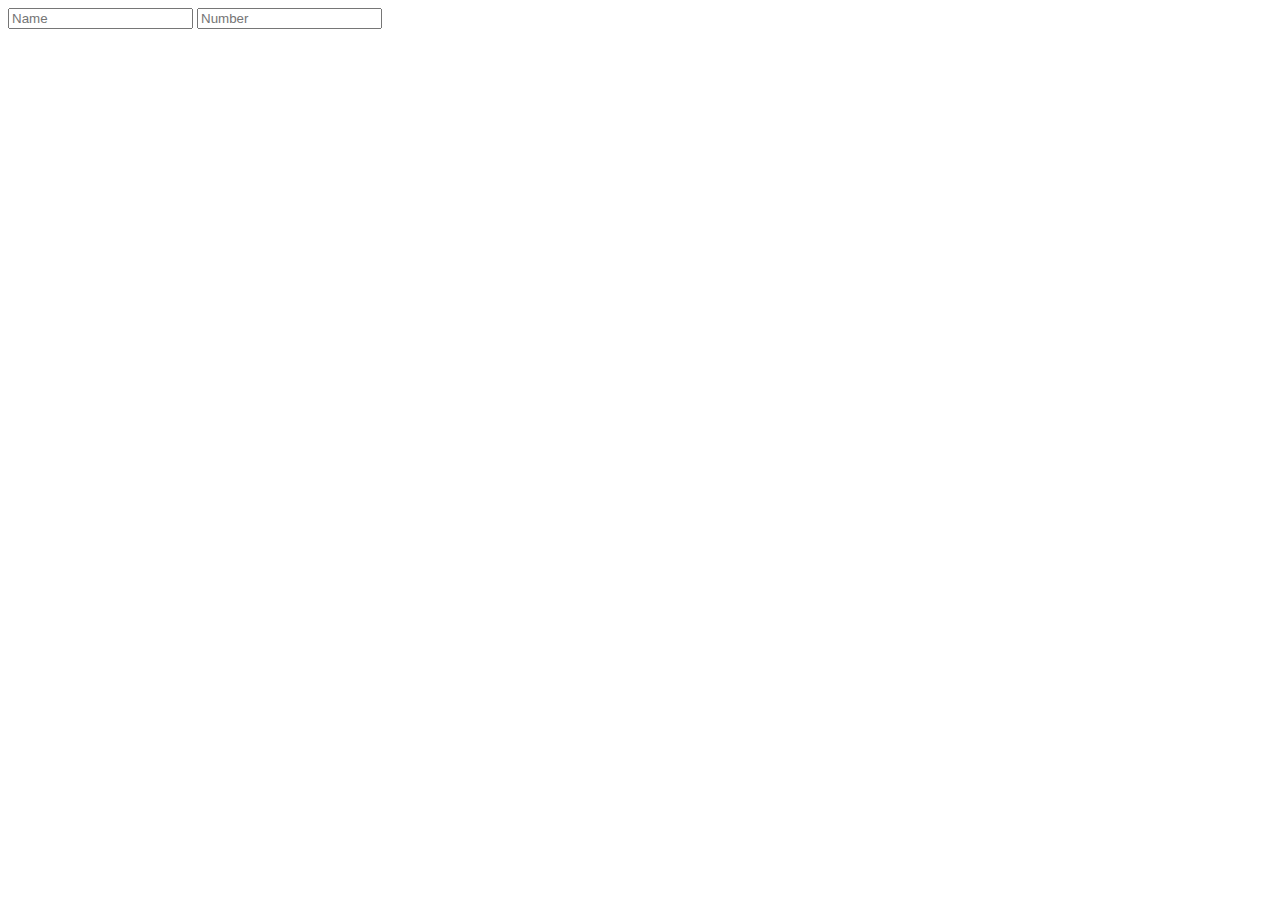
==== contact.html @ bc3a6973 "My Holiday Destination" ====
<!DOCTYPE html>
<html lang="en">
  <head>
    <meta charset="UTF-8" />
    <meta http-equiv="X-UA-Compatible" content="IE=edge" />
    <meta name="viewport" content="width=<device-width>, initial-scale=1.0" />
    <title>Document</title>
  </head>
  <style>
      a:link{
      color:white;
    }

    a:visited{
      color:cyan;
    }

    a:hover{
      color: red;
      font-size: 150%;
    }

    a:active{
      color:yellowgreen;
    }
  </style>
  <body>
      <form>
          <input type="text" placeholder="Name" />
          <input type="text" placeholder="Number" />
      </form>

      <a href="./index.html">Home Page</a>
  </body>
</html>
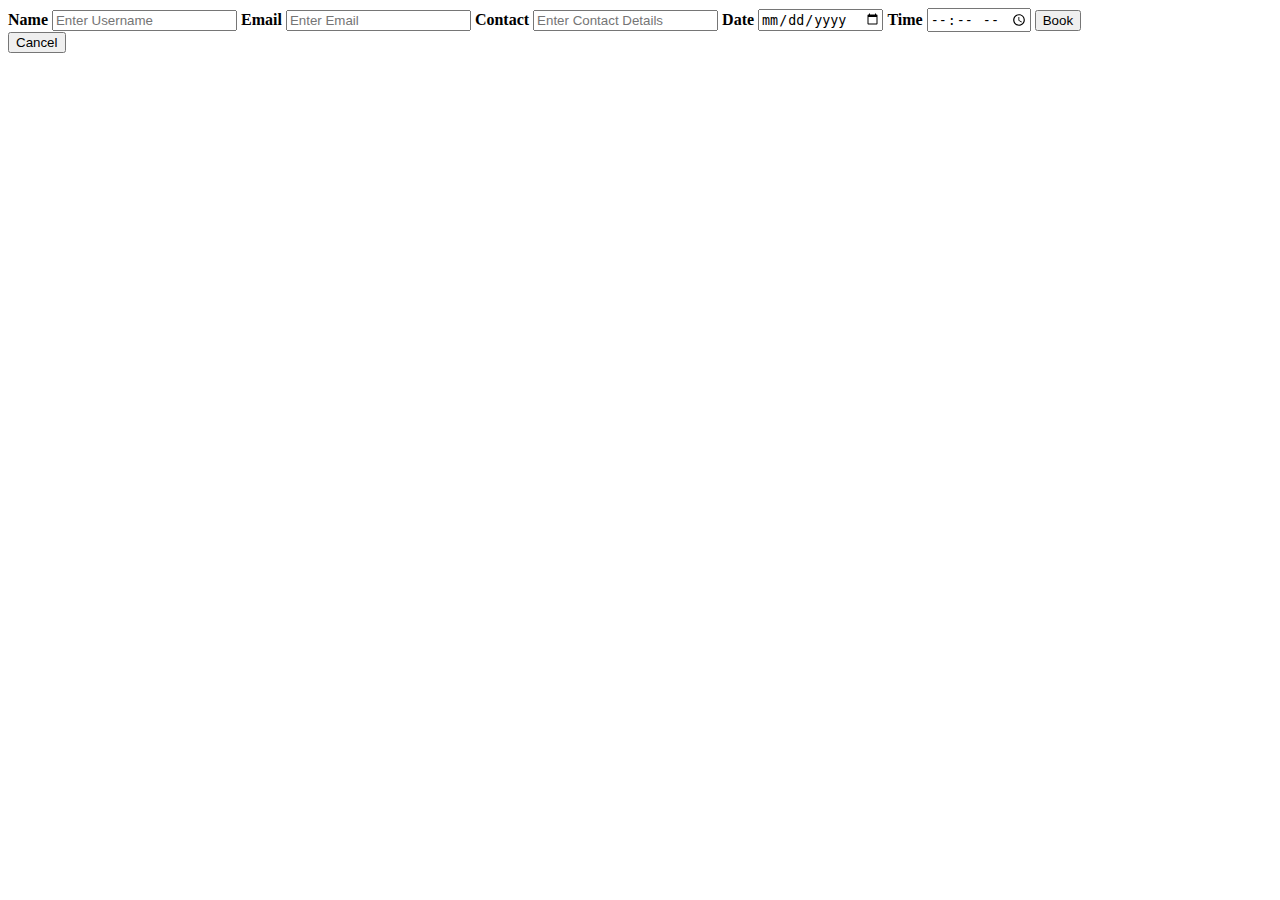
==== commit 4b5fe6bd: "Booking" ====
--- a/contact.html
+++ b/contact.html
@@ -25,9 +25,29 @@
     }
   </style>
   <body>
-      <form>
-          <input type="text" placeholder="Name" />
-          <input type="text" placeholder="Number" />
+      <form action="https://formspree.io/f/xoqrkjrq" method="post">
+        <div class="container">
+                <label for="username"><b>Name</b></label>
+                <input type="text" placeholder="Enter Username" name="Username" required>
+
+                <label for="email"><b>Email</b></label>
+                <input type="email" placeholder="Enter Email" name="Email" required>
+                
+                <label for="contact"><b>Contact</b></label>
+                <input type="text" placeholder="Enter Contact Details" name="Contact" required>
+
+                <label for="date"><b>Date</b></label>
+                <input type="date" placeholder="Date of Arrival" name="Date" required>
+
+                <label for="time"><b>Time</b></label>
+                <input type="time" placeholder="Time of Check-in" name="Time" required>
+
+                <button type="submit">Book</button>
+            </div>
+
+            <div class="container" style="background-color: white">
+                <button type="button" class="cancelbutton">Cancel</button>
+            </div>
       </form>
 
       <a href="./index.html">Home Page</a>
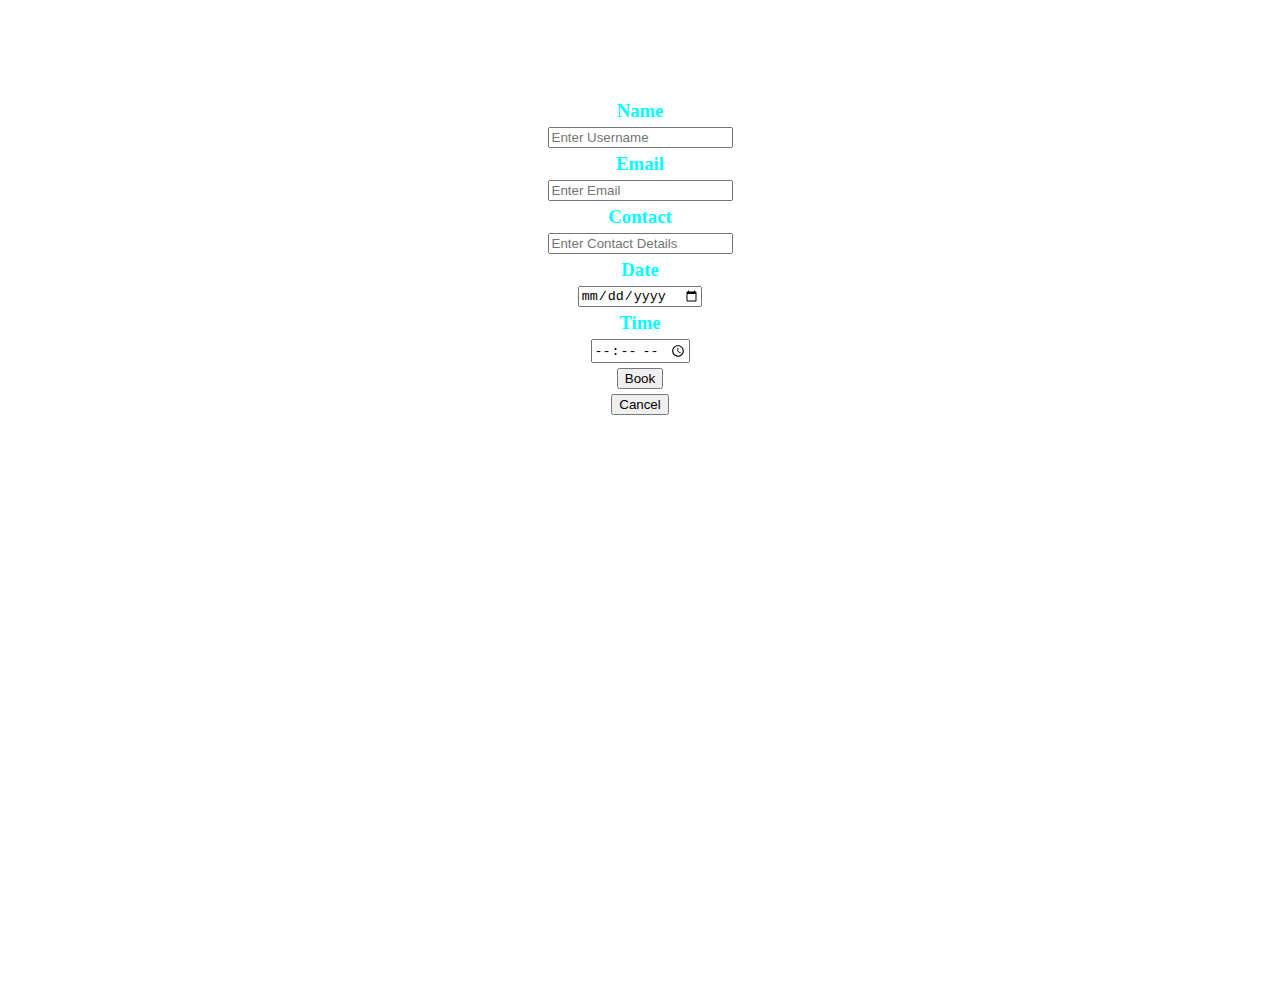
==== commit eb680b67: "Holiday Redone" ====
--- a/contact.html
+++ b/contact.html
@@ -4,8 +4,9 @@
     <meta charset="UTF-8" />
     <meta http-equiv="X-UA-Compatible" content="IE=edge" />
     <meta name="viewport" content="width=<device-width>, initial-scale=1.0" />
-    <title>Document</title>
+    <title>Contact Page</title>
   </head>
+  <link rel="stylesheet" href="./contactStyle.css">
   <style>
       a:link{
       color:white;
@@ -17,7 +18,6 @@
 
     a:hover{
       color: red;
-      font-size: 150%;
     }
 
     a:active{
@@ -25,8 +25,10 @@
     }
   </style>
   <body>
-      <form action="https://formspree.io/f/xoqrkjrq" method="post">
-        <div class="container">
+    <h3>
+      <form 
+      >
+              <div class="container-form">
                 <label for="username"><b>Name</b></label>
                 <input type="text" placeholder="Enter Username" name="Username" required>
 
@@ -43,13 +45,14 @@
                 <input type="time" placeholder="Time of Check-in" name="Time" required>
 
                 <button type="submit">Book</button>
-            </div>
+              </div>
 
-            <div class="container" style="background-color: white">
+              <div class="container" style="background-color: transparent">
                 <button type="button" class="cancelbutton">Cancel</button>
-            </div>
+              </div>
       </form>
-
+      
       <a href="./index.html">Home Page</a>
+    </h3>
   </body>
 </html>
--- a/contactStyle.css
+++ b/contactStyle.css
@@ -0,0 +1,32 @@
+.container-form {
+  color:aqua;
+  display: flex;
+  flex-direction: column;
+  margin-left: auto;
+  align-items: center;
+  margin-top: 100px;
+  gap: 5px 5px;
+  /* width: 100vw; */
+}
+
+body{
+  background-image: url(./Spaceship.jpg);
+  background-position: cover;
+  background-repeat: repeat;
+  height: 100vh;
+}
+
+.container{
+  background-color: transparent;
+  display: flex;
+  justify-content: center;
+  align-items: center;
+  margin-top: 5px;
+}
+
+a {
+  text-align: left;
+  position: fixed;
+  left: 20px;
+  bottom: 20px;
+}
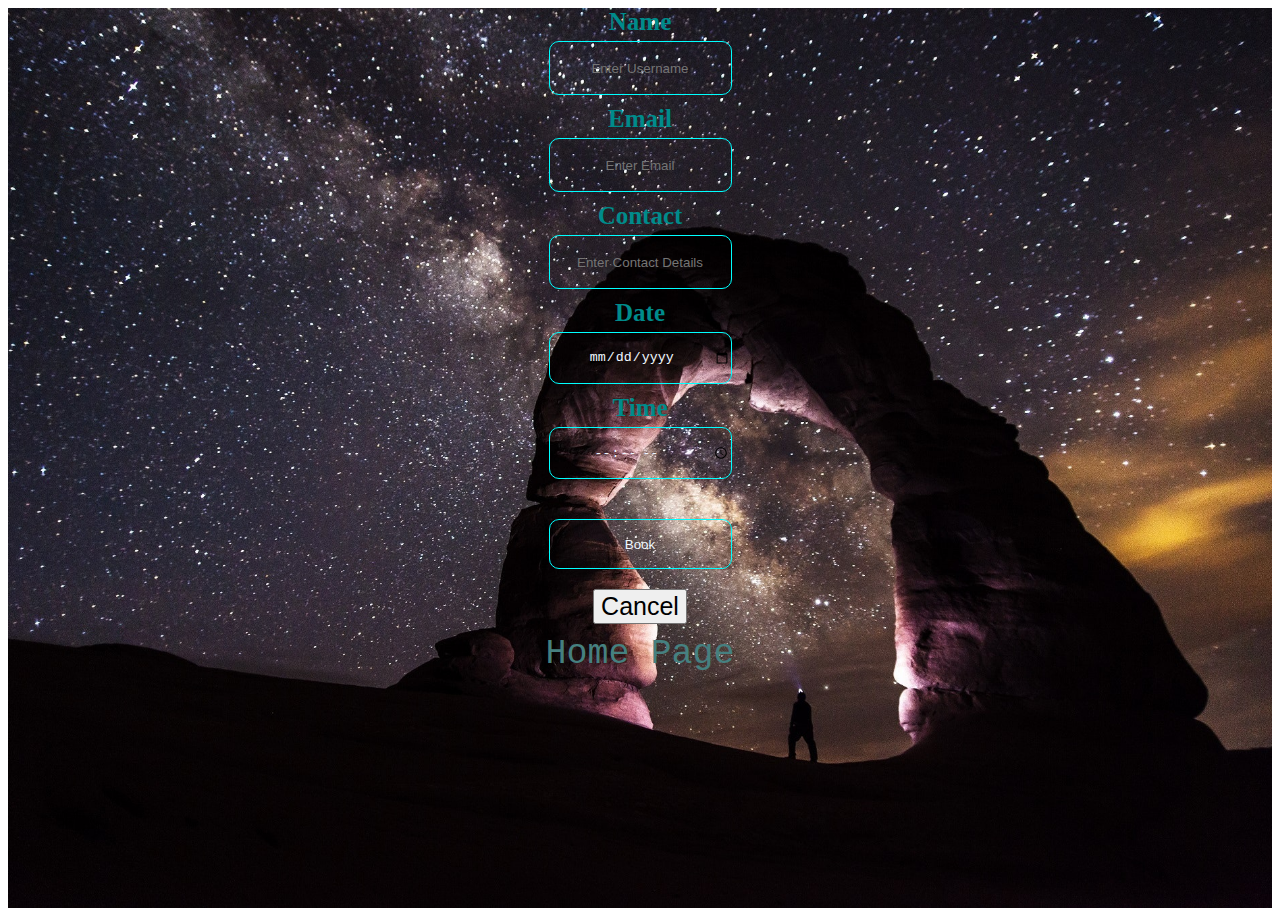
==== commit 40e9c482: "changes" ====
--- a/contact.html
+++ b/contact.html
@@ -7,52 +7,44 @@
     <title>Contact Page</title>
   </head>
   <link rel="stylesheet" href="./contactStyle.css">
-  <style>
-      a:link{
-      color:white;
-    }
+  
+  <body>
 
-    a:visited{
-      color:cyan;
-    }
+    <section id="Contact">
+      <div class="container">
+        <div class="contactForm">
+          <form style="display: flex; flex-direction:column">
+            <label for="username"><b>Name</b></label>
+            <input type="text" placeholder="Enter Username" name="Username" required>
+            
+            <label for="email"><b>Email</b></label>
+            <input type="email" placeholder="Enter Email" name="Email" required>
+                  
+            <label for="contact"><b>Contact</b></label>
+            <input type="text" placeholder="Enter Contact Details" name="Contact" required>
 
-    a:hover{
-      color: red;
-    }
+            <label for="date"><b>Date</b></label>
+            <input type="date" placeholder="Date of Arrival" name="Date" required>
 
-    a:active{
-      color:yellowgreen;
-    }
-  </style>
-  <body>
-    <h3>
-      <form 
-      >
-              <div class="container-form">
-                <label for="username"><b>Name</b></label>
-                <input type="text" placeholder="Enter Username" name="Username" required>
+            <label for="time"><b>Time</b></label>
+            <input type="time" placeholder="Time of Check-in" name="Time" required>
 
-                <label for="email"><b>Email</b></label>
-                <input type="email" placeholder="Enter Email" name="Email" required>
-                
-                <label for="contact"><b>Contact</b></label>
-                <input type="text" placeholder="Enter Contact Details" name="Contact" required>
+            <button type="submit">Book</button>
+          </div>
+          
+          <div class="cancelbutton" style="background-color: transparent">
+            <button type="button" class="cancelbutton">Cancel</button>
+          </div>
+        </form>
 
-                <label for="date"><b>Date</b></label>
-                <input type="date" placeholder="Date of Arrival" name="Date" required>
-
-                <label for="time"><b>Time</b></label>
-                <input type="time" placeholder="Time of Check-in" name="Time" required>
-
-                <button type="submit">Book</button>
-              </div>
-
-              <div class="container" style="background-color: transparent">
-                <button type="button" class="cancelbutton">Cancel</button>
-              </div>
-      </form>
+        <div class="revertPage">
+          <a href="./index.html">Home Page</a>
+        </div>
+        </div>
+      </div>
+    </section>
       
-      <a href="./index.html">Home Page</a>
-    </h3>
+      
+      
   </body>
 </html>
--- a/contactStyle.css
+++ b/contactStyle.css
@@ -1,32 +1,72 @@
-.container-form {
-  color:aqua;
-  display: flex;
-  flex-direction: column;
-  margin-left: auto;
-  align-items: center;
-  margin-top: 100px;
-  gap: 5px 5px;
-  /* width: 100vw; */
-}
-
-body{
-  background-image: url(./Spaceship.jpg);
-  background-position: cover;
-  background-repeat: repeat;
+#Contact{
+  background-image: url(./pictures/pexels-pixabay-33688.jpg);
+  background-size: cover;
+  background-position: center;
   height: 100vh;
 }
 
 .container{
-  background-color: transparent;
   display: flex;
-  justify-content: center;
-  align-items: center;
-  margin-top: 5px;
+  flex-direction: column;
 }
 
-a {
-  text-align: left;
-  position: fixed;
-  left: 20px;
-  bottom: 20px;
+.contactForm{
+  display: flex;
+  width: fit-content;
+  margin-inline: auto;
 }
+
+.contactForm input{
+  height: 50px;
+    border: 0.9px solid;
+    border-color: aqua;
+    background: transparent;
+    border-radius: 10px;
+    text-align: center;
+    color: aliceblue;
+    margin-bottom: 10px;
+}
+
+.contactForm label{
+  text-align: center;
+    font-size: 25px;
+    color: darkcyan;
+    margin-bottom: 5px;
+}
+
+.contactForm button{
+  height: 50px;
+    margin-top: 30px;
+    border: 0.9px solid;
+    border-color: aqua;
+    background: transparent;
+    border-radius: 10px;
+    color: aliceblue;
+}
+
+.placeholder{
+  color: aliceblue;
+}
+.cancelbutton{
+  text-align: center;
+  margin-top: 10px;
+  font-size: 25px;
+}
+
+.cancelbutton a{
+  border: 0.9 solid aqua;
+  border-radius: 10px;
+}
+
+.revertPage{
+  margin-top: 10px;
+  text-align: center;
+  font-size: 25px;
+}
+
+.revertPage a{
+  color: rgb(70, 128, 128);
+  text-decoration: none;
+  font-family: monospace;
+  font-size: 35px;
+}